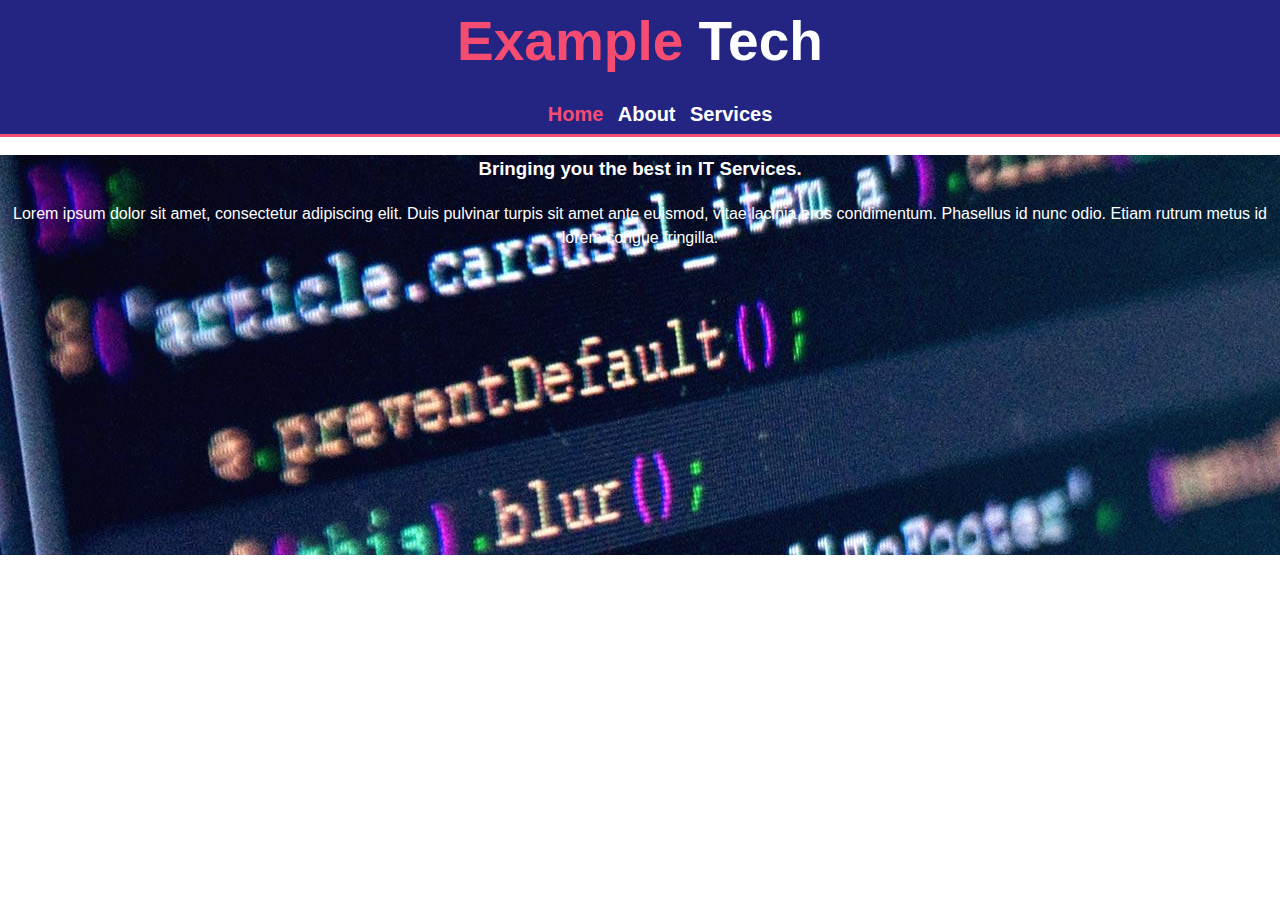
==== Web pages/Basic Site/example tech/index.html @ 703b9c7d "Creating exampletech site" ====
<!DOCTYPE html>
<html>
	<head>
		<meta title="Example Tech | Home">
		<link rel="stylesheet" href="style/style.css">
	</head>
	<body>
		<header>
			<div class="wrapper">
				<h1><span class="highlighted">Example</span> Tech</h1>
				<nav>
					<ul>
						<li>
							<a class="highlighted" href="index.html">Home</a>
						</li>
						<li>
							<a href="about.html">About</a>
						</li>
						<li>
							<a href="services.html">Services</a>
						</li>
					</ul>
				</nav>
			</div>
		</header>
		<section>
			<div class="wrapper">
				<h3>Bringing you the best in IT Services.</h3>
				<p>Lorem ipsum dolor sit amet, consectetur adipiscing elit. Duis pulvinar turpis sit amet ante euismod, vitae lacinia eros condimentum. Phasellus id nunc odio. Etiam rutrum metus id lorem congue fringilla.</p>
			</div>
		</section>
		<footer>
			
		</footer>
	</body>
</html>
---- Web pages/Basic Site/example tech/style/style.css ----
/*Global variables*/

/*
	Colors: 
	Dark Blue #242582
	Light Blue #2f2fa2
	Red #f64c72
	Red Grey #553d67
	White #ffffff

*/

body{
	font-family: arial, sans-serif, helvetica;
	font-size: 16px;
	line-height: 1.5;
	margin: 0;
	padding: 0;
}

/*Header*/

.wrapper{
	width: auto;
	max-height: 300px;
	margin-left: 0px;
	text-align: center;
}

header{
	background-color: #242582;
	margin:0;
	padding: 0;
	color: #ffffff;
	border-bottom: solid #f64c72 3px;
	max-height: 200px;

}

header h1{
	font-size: 55px;
	display: inline;
}

header ul{
	list-style: none;
	margin-bottom: 5px;
}

header nav li{
	display: inline;
	margin: 5px;
}

header nav a{
	color: #ffffff;
	font-size: 20px;
	font-weight: bold;
	text-decoration: none;
}

a:hover{
	color: lightgrey;
}

.highlighted{
	color: #f64c72;
}

/*Main Section*/
section{
	min-height: 400px;
	background-image: url("../images/exampletech.jpg");
	background-blend-mode: saturation;
	background-repeat: no-repeat;
	color: #ffffff;
}
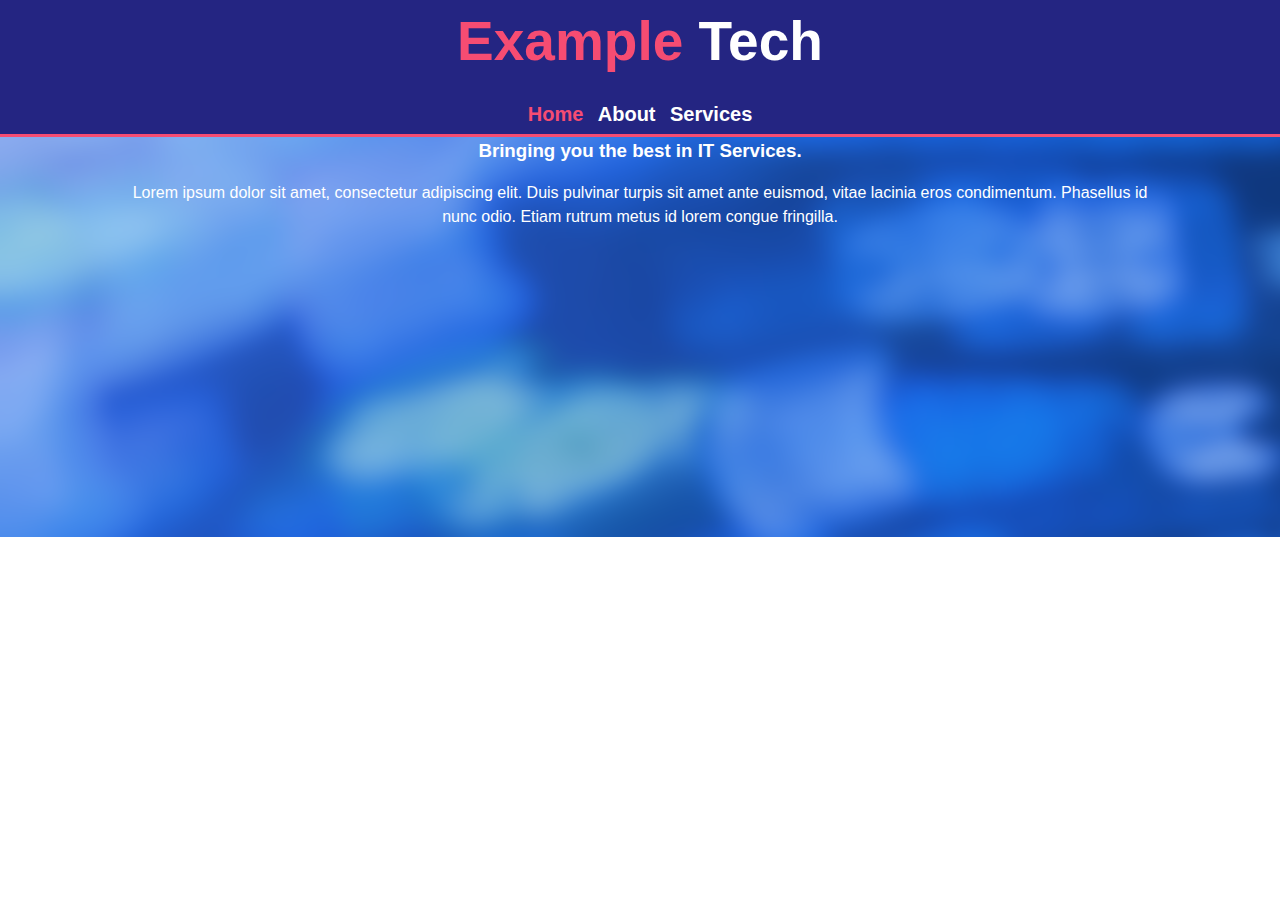
==== commit aa00c796: "Working on Example Tech site responsive layout" ====
--- a/Web pages/Basic Site/example tech/index.html
+++ b/Web pages/Basic Site/example tech/index.html
@@ -2,6 +2,7 @@
 <html>
 	<head>
 		<meta title="Example Tech | Home">
+		<meta name="viewport" content="width=device-width">
 		<link rel="stylesheet" href="style/style.css">
 	</head>
 	<body>
--- a/Web pages/Basic Site/example tech/style/style.css
+++ b/Web pages/Basic Site/example tech/style/style.css
@@ -21,9 +21,9 @@
 /*Header*/
 
 .wrapper{
-	width: auto;
+	width: 80%;
 	max-height: 300px;
-	margin-left: 0px;
+	margin: 0px 10%;
 	text-align: center;
 }
 
@@ -45,6 +45,7 @@
 header ul{
 	list-style: none;
 	margin-bottom: 5px;
+	padding-left: 0px;
 }
 
 header nav li{
@@ -70,9 +71,25 @@
 /*Main Section*/
 section{
 	min-height: 400px;
-	background-image: url("../images/exampletech.jpg");
+	background-size: auto;
+	max-width: 100%;
+	max-height: auto;
+	background-image: url("../images/shutterstock_gaussianblur1.png");
 	background-blend-mode: saturation;
 	background-repeat: no-repeat;
 	color: #ffffff;
 }
 
+h3 {
+	margin-block-start: 0em;
+    margin-block-end: 0em;
+    margin-inline-start: 0px;
+    margin-inline-end: 0px;
+}
+
+@media(max-width: 462px)
+{
+	header{
+		max-height: 250px;
+	}
+}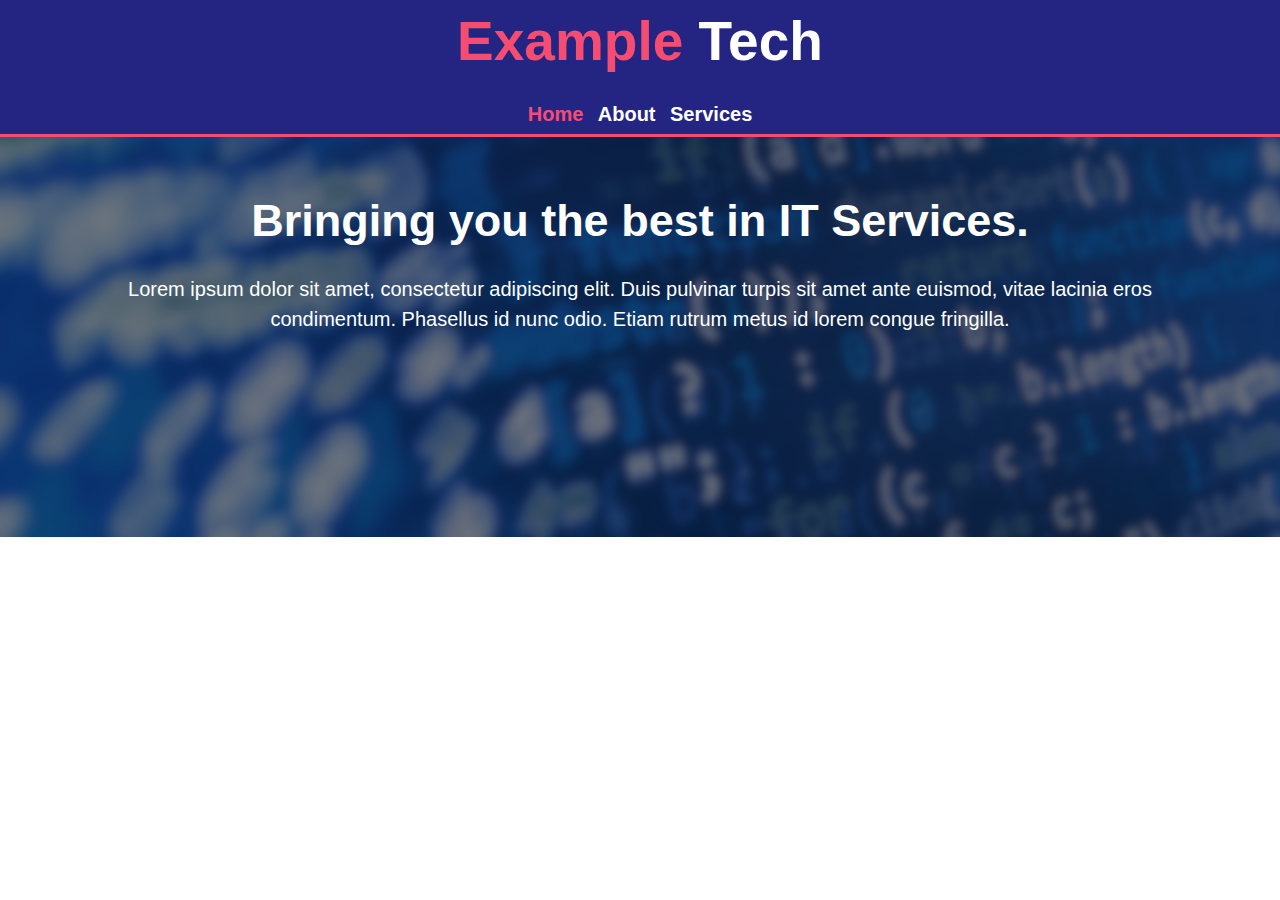
==== commit b744452d: "Adding image shadding on Example Tech site" ====
--- a/Web pages/Basic Site/example tech/index.html
+++ b/Web pages/Basic Site/example tech/index.html
@@ -25,10 +25,15 @@
 			</div>
 		</header>
 		<section>
-			<div class="wrapper">
-				<h3>Bringing you the best in IT Services.</h3>
-				<p>Lorem ipsum dolor sit amet, consectetur adipiscing elit. Duis pulvinar turpis sit amet ante euismod, vitae lacinia eros condimentum. Phasellus id nunc odio. Etiam rutrum metus id lorem congue fringilla.</p>
+			<div class="background-wrapper tinted">
+				<div class="wrapper">
+				
+					<h1>Bringing you the best in IT Services.</h3>
+					<p>Lorem ipsum dolor sit amet, consectetur adipiscing elit. Duis pulvinar turpis sit amet ante euismod, vitae lacinia eros condimentum. Phasellus id nunc odio. Etiam rutrum metus id lorem congue fringilla.</p>
+							
+				</div>
 			</div>
+
 		</section>
 		<footer>
 			
--- a/Web pages/Basic Site/example tech/style/style.css
+++ b/Web pages/Basic Site/example tech/style/style.css
@@ -71,25 +71,96 @@
 /*Main Section*/
 section{
 	min-height: 400px;
-	background-size: auto;
-	max-width: 100%;
-	max-height: auto;
-	background-image: url("../images/shutterstock_gaussianblur1.png");
-	background-blend-mode: saturation;
-	background-repeat: no-repeat;
-	color: #ffffff;
+	width: auto;
+	background: url('../images/shutterstock_gaussianblur1.png') no-repeat center/cover;
+	overflow: hidden;
+	text-align: center;
+	color: #fff;
+	vertical-align: baseline;
+
 }
 
-h3 {
+section .wrapper {
+	
+	padding-top: 50px;
+}
+
+section .background-wrapper
+{
+	width: 100%;
+	height: inherit;
+	min-height: inherit;
+}
+
+.tinted 
+{	
+	
+	background-color: rgba(0, 0, 0, 0.5);
+
+}
+
+
+section h1 {
+
+	font-size: 45px;
 	margin-block-start: 0em;
     margin-block-end: 0em;
     margin-inline-start: 0px;
     margin-inline-end: 0px;
 }
 
-@media(max-width: 462px)
+section p {
+	font-size: 20px;
+}
+
+@media(max-width: 512px)
+{
+	section h1 {
+		font-size: 35px;
+	}
+	section p {
+		font-size: 18px;
+	}
+}
+
+@media(max-width: 465px)
 {
 	header{
 		max-height: 250px;
+
+	}
+	header h1 {
+		font-size: 40px;
+	}
+
+	section h1 {
+		font-size: 30px;
+	}
+	section p {
+		font-size: 17px;
+	}
+
+}
+
+
+
+@media(max-width: 340px)
+{
+	header{
+		max-height: 250px;
+
+	}
+	header h1 {
+		font-size: 35px;
+	}
+	section h1 {
+		font-size: 30px;
+	}
+	section .wrapper {
+	
+		padding-top: 25px;
+	}
+	section p {
+		font-size: 15px;
 	}
 }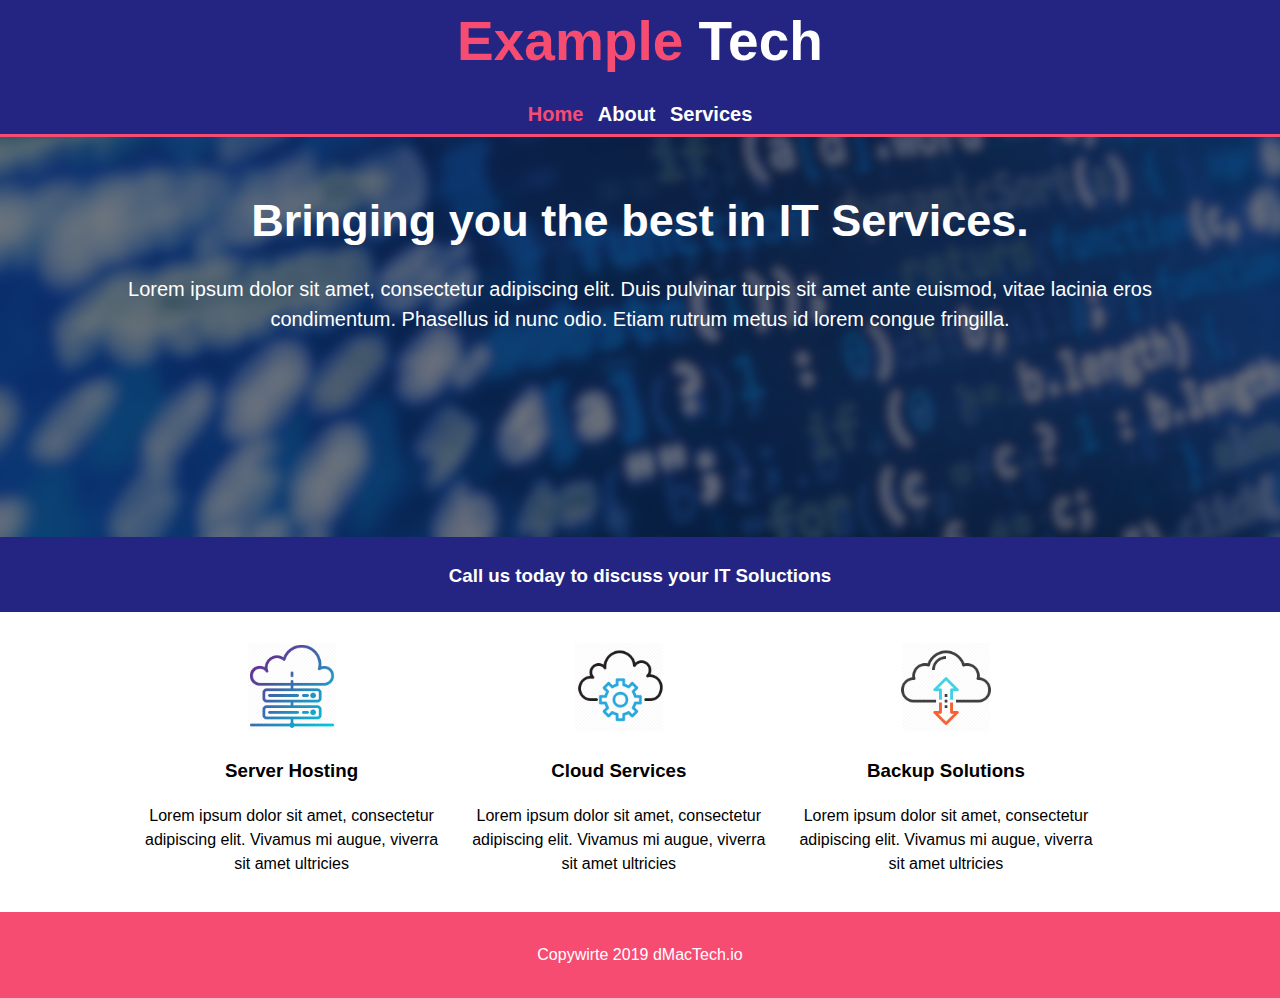
==== commit 48d56e7c: "Finished Example Tech index page" ====
--- a/Web pages/Basic Site/example tech/index.html
+++ b/Web pages/Basic Site/example tech/index.html
@@ -24,7 +24,7 @@
 				</nav>
 			</div>
 		</header>
-		<section>
+		<section id="summary">
 			<div class="background-wrapper tinted">
 				<div class="wrapper">
 				
@@ -35,8 +35,35 @@
 			</div>
 
 		</section>
+		<section id="seperater">
+			<div class="container">
+				<div class="spacer">
+					<h3>Call us today to discuss your IT Soluctions</h3>
+				</div>
+				
+			</div>
+		</section>
+		<section id="boxes">
+			<div class="container">
+				<div class="box">
+					<img src="./images/hosting-server-tech-512.png">
+					<h3>Server Hosting</h3>
+					<p>Lorem ipsum dolor sit amet, consectetur adipiscing elit. Vivamus mi augue, viverra sit amet ultricies</p>
+				</div>
+				<div class="box">
+					<img src="./images/cloud-services-512.png">
+					<h3>Cloud Services</h3>
+					<p>Lorem ipsum dolor sit amet, consectetur adipiscing elit. Vivamus mi augue, viverra sit amet ultricies</p>
+				</div>
+				<div class="box">
+					<img src="./images/cloud-sync-512.png">
+					<h3>Backup Solutions</h3>
+					<p>Lorem ipsum dolor sit amet, consectetur adipiscing elit. Vivamus mi augue, viverra sit amet ultricies</p>
+				</div>
+			</div>
+		</section>
 		<footer>
-			
+			<p>Copywirte 2019 dMacTech.io</p>
 		</footer>
 	</body>
 </html>--- a/Web pages/Basic Site/example tech/style/style.css
+++ b/Web pages/Basic Site/example tech/style/style.css
@@ -69,7 +69,7 @@
 }
 
 /*Main Section*/
-section{
+#summary{
 	min-height: 400px;
 	width: auto;
 	background: url('../images/shutterstock_gaussianblur1.png') no-repeat center/cover;
@@ -100,7 +100,7 @@
 }
 
 
-section h1 {
+#summary h1 {
 
 	font-size: 45px;
 	margin-block-start: 0em;
@@ -109,16 +109,75 @@
     margin-inline-end: 0px;
 }
 
-section p {
+#summary p {
 	font-size: 20px;
 }
 
+/* Separater section*/
+
+#seperater {
+	width: 100%;
+	min-height: 75px;
+	background-color: #242582;
+	text-align: center;
+	
+}
+
+#seperater h3 {
+	padding-top: 25px;
+	margin: 0px;
+	color: #fff;
+}
+
+/* Boxes */
+
+#boxes .container {
+	width: 80%;
+	margin: auto;
+	overflow: hidden;
+}
+
+#boxes{
+	margin-top:20px;
+  }
+  
+  #boxes .box{
+	float:left;
+	text-align: center;
+	width:30%;
+	padding:10px;
+  }
+  
+  #boxes .box img{
+	width:90px;
+  }
+
+footer {
+	background-color: #f64c72;
+	margin-top: 10px;
+	padding: 15px;
+}  
+footer p {
+	color: #fff;
+	text-align: center;
+}
+/* Responsive layout tweaking */
+
+@media(max-width: 768px)
+{
+	#boxes .box {
+		float:none;
+		text-align: center;
+		width: 100%;
+	}
+}
+
 @media(max-width: 512px)
 {
-	section h1 {
+	#summary h1 {
 		font-size: 35px;
 	}
-	section p {
+	#summary p {
 		font-size: 18px;
 	}
 }
@@ -133,16 +192,19 @@
 		font-size: 40px;
 	}
 
-	section h1 {
+	#summary h1 {
 		font-size: 30px;
 	}
-	section p {
+	#summary p {
 		font-size: 17px;
 	}
-
-}
-
-
+	#seperater h3 {
+		padding-top: 12px;
+		width: 80%;
+		margin-left: 10%;
+	}
+
+}
 
 @media(max-width: 340px)
 {
@@ -153,14 +215,14 @@
 	header h1 {
 		font-size: 35px;
 	}
-	section h1 {
+	#summary h1 {
 		font-size: 30px;
 	}
-	section .wrapper {
+	#summary .wrapper {
 	
 		padding-top: 25px;
 	}
-	section p {
+	#summary p {
 		font-size: 15px;
 	}
 }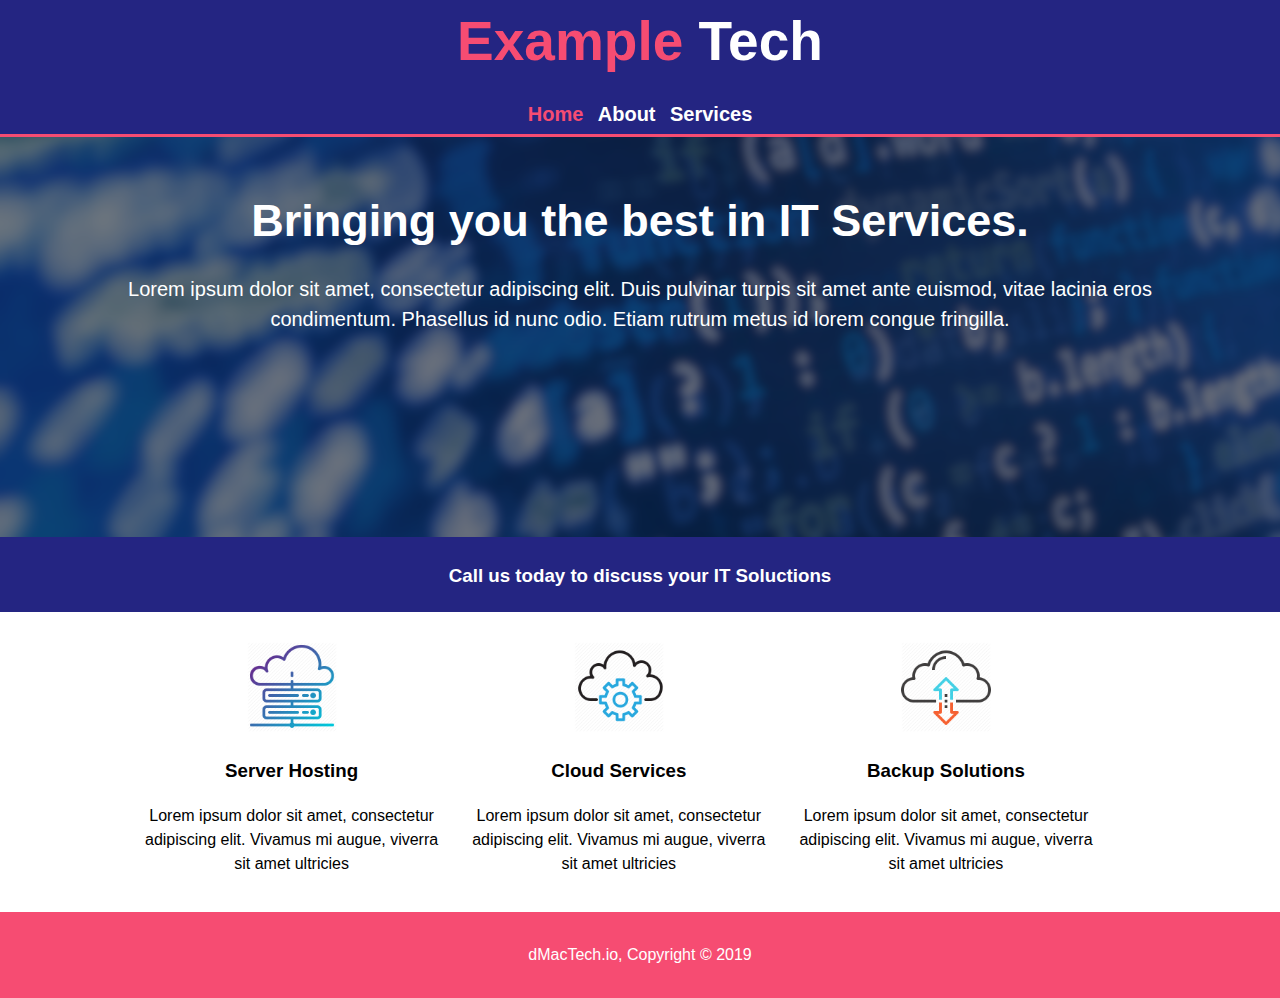
==== commit 9e427343: "Tweaked copyright Example Tech site" ====
--- a/Web pages/Basic Site/example tech/index.html
+++ b/Web pages/Basic Site/example tech/index.html
@@ -63,7 +63,7 @@
 			</div>
 		</section>
 		<footer>
-			<p>Copywirte 2019 dMacTech.io</p>
+			<p>dMacTech.io, Copyright © 2019</p>
 		</footer>
 	</body>
 </html>